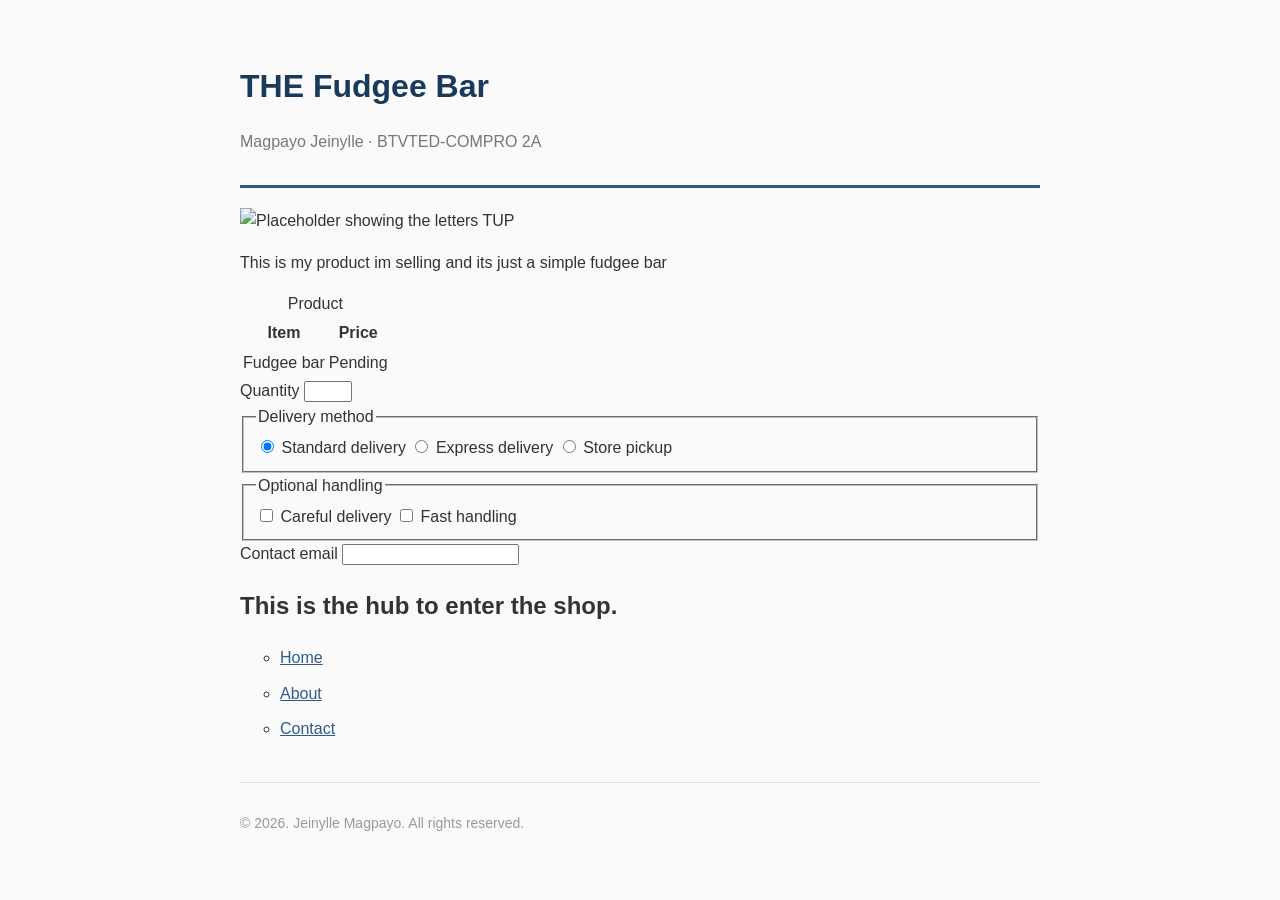
==== products/index.html @ fc46c86a "Rename FudgeeBar.html to index.html" ====
<!DOCTYPE html>
<html lang="en">
<head>
    <meta charset="UTF-8">
    <meta name="viewport" content="width=device-width, initial-scale=1.0">
    <title>Magpayo Jeinylle | Web Development</title>
    <style>
        body {
            font-family: Arial, Helvetica, sans-serif;
            max-width: 800px;
            margin: 0 auto;
            padding: 40px 20px;
            line-height: 1.6;
            color: #333333;
            background-color: #fafafa;
        }
        header {
            border-bottom: 3px solid #2e5c8a;
            padding-bottom: 15px;
            margin-bottom: 20px;
        }
        h1 {
            color: #1a3a5c;
            margin-bottom: 5px;
        }
        .subtitle {
            color: #777777;
            font-size: 16px;
        }
        ul {
            padding-left: 20px;
        }
        li {
            margin-bottom: 10px;
        }
        a {
            color: #2e5c8a;
        }
        footer{
            margin-top: 40px;
        border-top: 1px solid #dddddd;
        padding-top: 15px;
        font-size: 14px;
        color: #999999;
        }
    </style>
</head>
    <link rel="stylesheet" href="./style.css">
<body>
    <header>
        <h1>THE Fudgee Bar</h1>
        <p class="subtitle">Magpayo Jeinylle &middot; BTVTED-COMPRO 2A</p>
    </header>
<img src="https://imgs.search.brave.com/KJAdpjVP_b08NaIfnu-YQ6Vc0uQWRS5RkJ8V1sCL5V4/rs:fit:500:0:1:0/g:ce/aHR0cHM6Ly93d3cu/cmViaXNjby5jb20u/cGgvODMzLWhvbWVf/ZGVmYXVsdC9mdWRn/ZWUtYmFyci1taWxr/LmpwZw"
     alt="Placeholder showing the letters TUP" width="240" height="140">
     <p>This is my product im selling and its just a simple fudgee bar</p>
<table>
  <caption>Product</caption>
  <thead><tr><th>Item</th><th>Price</th></tr></thead>
  <tbody>
    <tr><td>Fudgee bar</td><td>Pending</td></tr>
  </tbody>
</table>
    <label for="quantity">Quantity</label>
        <input type="number" id="quantity" name="quantity" min="1" max="20" required>

    <fieldset>
        <legend>
            Delivery method
        </legend>

         <input type="radio" id="delivery-standard" name="delivery" value="standard" checked>
        <label
          for="delivery-standard">Standard delivery
         </label>

         <input type="radio" id="delivery-express" name="delivery" value="express">
        <label for="delivery-express">Express delivery</label>

         <input type="radio" id="delivery-pickup" name="delivery" value="pickup">
         <label
            for="delivery-pickup">Store pickup
         </label>
    </fieldset>

    <fieldset>
        <legend>Optional handling</legend>

        <input type="checkbox" id="Normal" name="extras" value="Normal deliver">
        <label 
            for="Boxed">Careful delivery
        </label>

        <input type="checkbox" id="Fast handling" name="extras" value="express-handling">
        <label 
           for="Fast handling">Fast handling
        </label>
    </fieldset>

<label for="email">Contact email</label>
<input type="email" id="email" name="email" required>
    <section>
        <h2>This is the hub to enter the shop.</h2>
        <p>
           <nav>
                <ul>
                    <nav>
                       <ul>
                         <li><a href="../index.html">Home</a></li>
                         <li><a href="../about.html">About</a></li>
                         <li><a href="../contact.html">Contact</a></li>
                       </ul>
                    </nav>
                </ul>
            </nav>
        </p>
    </section>
    <footer>
        <p>&copy; 2026. Jeinylle Magpayo. All rights reserved.</p>
    </footer>
</body>
</html>
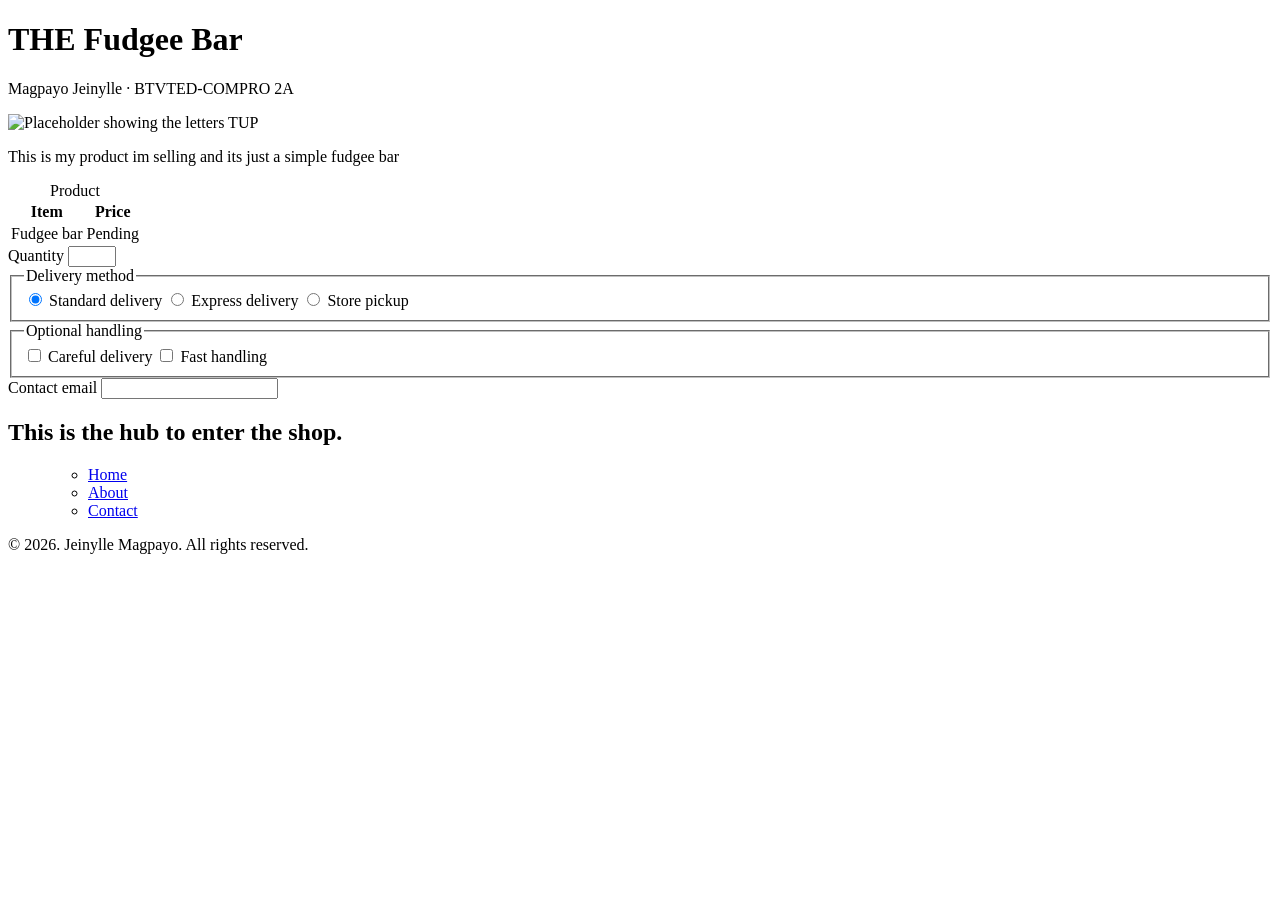
==== commit fa1bc3b9: "Link external stylesheet instead of inline CSS Replaced internal CSS with an external stylesheet lin" ====
--- a/products/index.html
+++ b/products/index.html
@@ -4,48 +4,8 @@
     <meta charset="UTF-8">
     <meta name="viewport" content="width=device-width, initial-scale=1.0">
     <title>Magpayo Jeinylle | Web Development</title>
-    <style>
-        body {
-            font-family: Arial, Helvetica, sans-serif;
-            max-width: 800px;
-            margin: 0 auto;
-            padding: 40px 20px;
-            line-height: 1.6;
-            color: #333333;
-            background-color: #fafafa;
-        }
-        header {
-            border-bottom: 3px solid #2e5c8a;
-            padding-bottom: 15px;
-            margin-bottom: 20px;
-        }
-        h1 {
-            color: #1a3a5c;
-            margin-bottom: 5px;
-        }
-        .subtitle {
-            color: #777777;
-            font-size: 16px;
-        }
-        ul {
-            padding-left: 20px;
-        }
-        li {
-            margin-bottom: 10px;
-        }
-        a {
-            color: #2e5c8a;
-        }
-        footer{
-            margin-top: 40px;
-        border-top: 1px solid #dddddd;
-        padding-top: 15px;
-        font-size: 14px;
-        color: #999999;
-        }
-    </style>
+    <link rel="stylesheet" href="style.css">
 </head>
-    <link rel="stylesheet" href="./style.css">
 <body>
     <header>
         <h1>THE Fudgee Bar</h1>
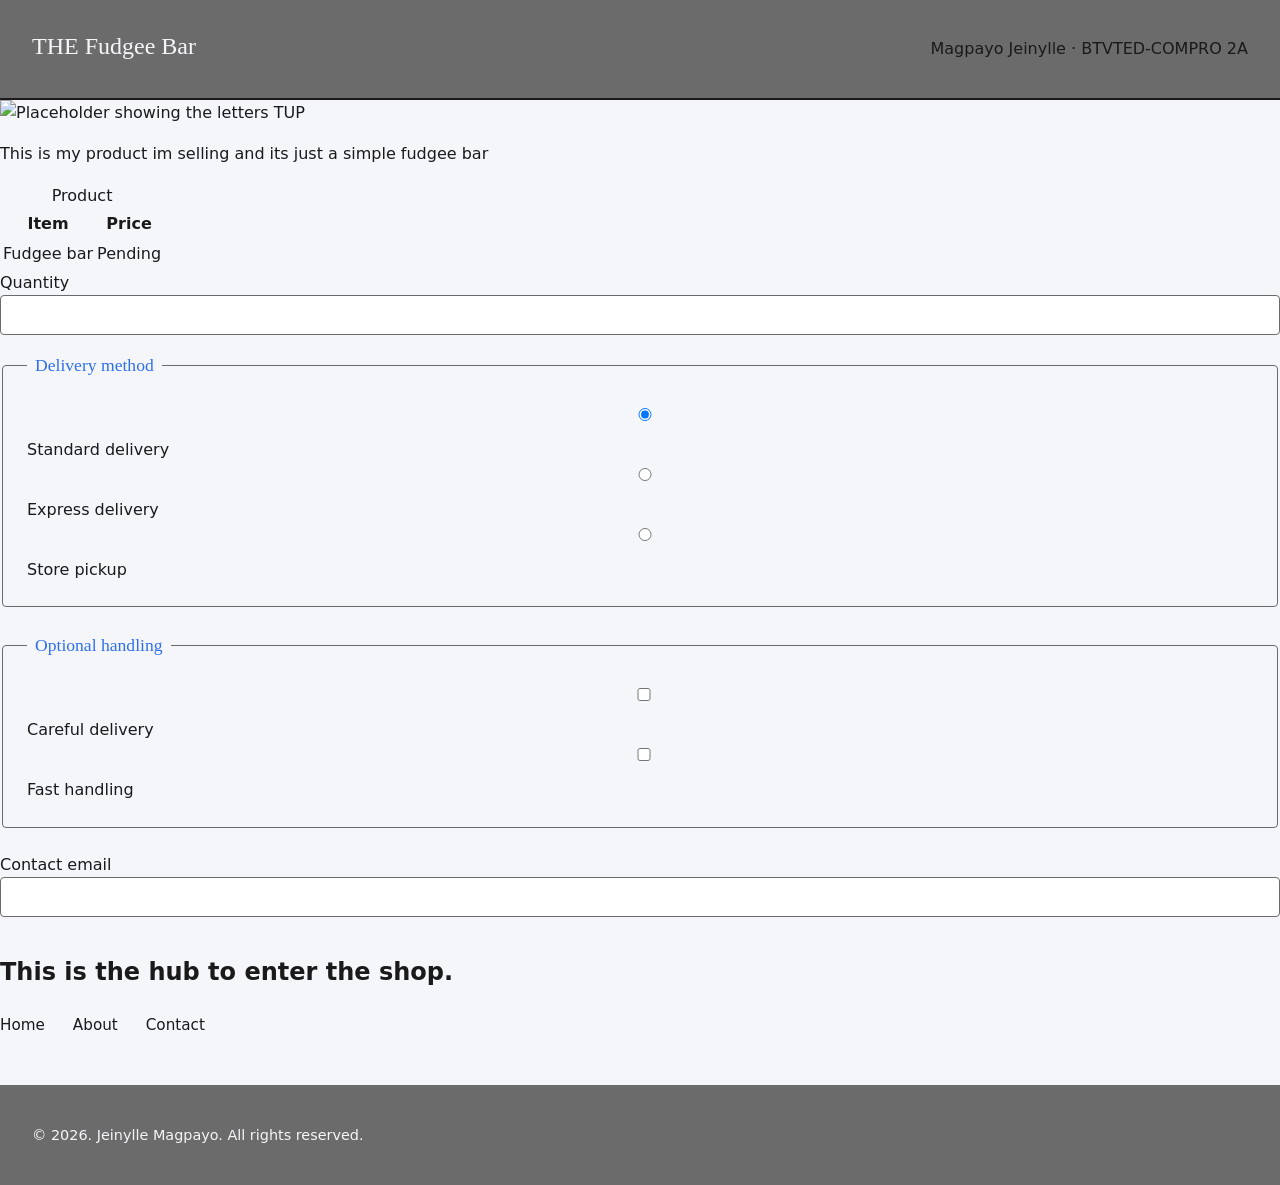
==== commit 2fe70239: "Update stylesheet link path in index.html" ====
--- a/products/index.html
+++ b/products/index.html
@@ -4,7 +4,7 @@
     <meta charset="UTF-8">
     <meta name="viewport" content="width=device-width, initial-scale=1.0">
     <title>Magpayo Jeinylle | Web Development</title>
-    <link rel="stylesheet" href="style.css">
+    <link rel="stylesheet" href="../style.css">
 </head>
 <body>
     <header>
--- a/style.css
+++ b/style.css
@@ -0,0 +1,184 @@
+:root {
+  --brand-color: #2f6fed;
+  --ink-color: #1a1a1a;
+  --muted-grey: #6b6b6b;
+  --light-bg: #f5f6fa;
+
+  --font-heading: Georgia, "Iowan Old Style", "Palatino Linotype", serif;
+  --font-body: system-ui, -apple-system, "Segoe UI", Roboto, sans-serif;
+
+  --radius: 4px;
+}
+
+*,
+*::before,
+*::after {
+  box-sizing: border-box;
+}
+
+body {
+  margin: 0;
+  font-family: var(--font-body);
+  line-height: 1.6;
+  color: var(--ink-color);
+  background-color: var(--light-bg);
+}
+
+a {
+  color: var(--brand-color);
+}
+
+header {
+  display: flex;
+  align-items: baseline;
+  justify-content: space-between;
+  flex-wrap: wrap;
+  gap: 0.5rem 2rem;
+  padding: 1.25rem 2rem;
+  background-color: var(--muted-grey);
+  border-bottom: 2px solid var(--ink-color);
+}
+
+header h1 {
+  margin: 0;
+  font-family: var(--font-heading);
+  font-size: 1.5rem;
+  font-weight: normal;
+  color: var(--light-bg);
+}
+
+nav ul {
+  list-style: none;
+  padding: 0;
+  margin: 0;
+  display: flex;
+  gap: 1.75rem;
+}
+
+nav li {
+  display: inline-block;
+}
+
+nav a {
+  text-decoration: none;
+  color: var(--ink-color);
+  font-size: 0.95rem;
+  padding-bottom: 0.2rem;
+  border-bottom: 2px solid transparent;
+}
+
+nav a:hover,
+nav a:focus-visible {
+  border-bottom-color: var(--brand-color);
+}
+
+main {
+  max-width: 1100px;
+  margin: 0 auto;
+  padding: 2.5rem 2rem;
+}
+
+footer {
+  color: var(--light-bg);
+  background-color: var(--muted-grey);
+  text-align: left;
+  padding: 1.5rem 2rem;
+  margin-top: 3rem;
+  font-size: 0.9rem;
+}
+
+footer a {
+  color: var(--brand-color);
+}
+
+.product-card {
+  background-color: #ffffff;
+  border-left: 4px solid var(--brand-color);
+  border-radius: 0 var(--radius) var(--radius) 0;
+  padding: 16px;
+  margin-bottom: 1.5rem;
+}
+
+.product-card img {
+  width: 100%;
+  height: auto;
+  margin-bottom: 0.75rem;
+}
+
+.product-card h3 {
+  margin: 0 0 0.4rem;
+  font-family: var(--font-heading);
+  font-size: 1.35rem;
+  color: var(--ink-color);
+}
+
+.product-card p {
+  color: var(--muted-grey);
+  margin: 0 0 0.75rem;
+}
+
+.product-card .price {
+  color: var(--brand-color);
+  font-weight: bold;
+  font-size: 1.1rem;
+}
+
+fieldset {
+  border: 1px solid var(--muted-grey);
+  border-radius: var(--radius);
+  padding: 1.5rem;
+  margin-bottom: 1.5rem;
+}
+
+legend {
+  padding: 0 0.5rem;
+  font-family: var(--font-heading);
+  color: var(--brand-color);
+  font-size: 1.1rem;
+}
+
+input,
+textarea {
+  padding: 0.6rem 0.75rem;
+  margin-bottom: 1rem;
+  width: 100%;
+  border: 1px solid var(--muted-grey);
+  border-radius: var(--radius);
+  font-family: inherit;
+  font-size: 1rem;
+  color: var(--ink-color);
+  background-color: #ffffff;
+}
+
+input:focus,
+textarea:focus {
+  outline: 3px solid var(--brand-color);
+  outline-offset: 2px;
+}
+
+button[type="submit"],
+input[type="submit"] {
+  background-color: var(--brand-color);
+  color: var(--light-bg);
+  padding: 0.75rem 1.5rem;
+  border: none;
+  border-radius: var(--radius);
+  font-size: 1rem;
+  cursor: pointer;
+}
+
+button[type="submit"]:hover,
+input[type="submit"]:hover {
+  filter: brightness(0.9);
+}
+
+button[type="submit"]:focus,
+input[type="submit"]:focus {
+  outline: 3px solid var(--ink-color);
+  outline-offset: 2px;
+}
+button[type="submit"]:focus,
+input[type="submit"]:focus {
+  outline: 3px solid var(--ink-color);
+  outline-offset: 2px;
+}
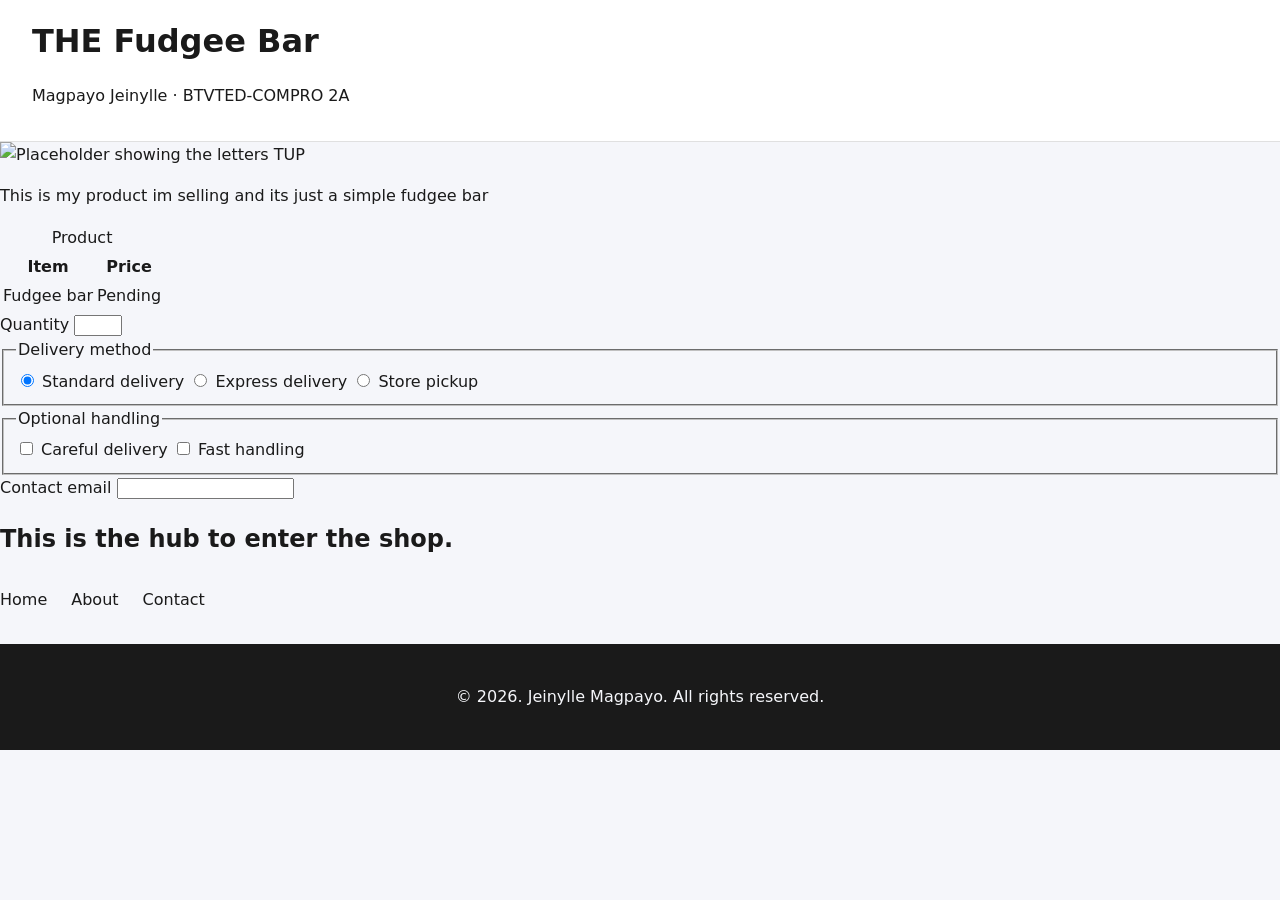
==== commit b8858321: "Update stylesheet link in index.html" ====
--- a/products/index.html
+++ b/products/index.html
@@ -4,7 +4,7 @@
     <meta charset="UTF-8">
     <meta name="viewport" content="width=device-width, initial-scale=1.0">
     <title>Magpayo Jeinylle | Web Development</title>
-    <link rel="stylesheet" href="../style.css">
+    <link rel="stylesheet" href="/products/style.css">
 </head>
 <body>
     <header>
--- a/products/style.css
+++ b/products/style.css
@@ -0,0 +1,106 @@
+:root {
+    --brand-color: #2f6fed;
+    --ink-color: #1a1a1a;
+    --muted-grey: #6b6b6b;
+    --light-bg: #f5f6fa;
+      }
+
+*,
+*::before,
+*::after {
+  box-sizing: border-box;
+}
+
+body {
+  margin: 0;
+  font-family: system-ui, -apple-system, "Segoe UI", Roboto, sans-serif;
+  line-height: 1.6;
+  color: var(--ink-color);
+  background-color: var(--light-bg);
+}
+
+a {
+  color: var(--brand-color);
+}
+
+header {
+  background-color: #ffffff;
+  border-bottom: 1px solid #e0e0e0;
+  padding: 1rem 2rem;
+}
+
+header h1 {
+  margin: 0;
+  color: var(--ink-color);
+}
+
+nav ul {
+  list-style: none;
+  padding: 0;
+  margin: 0.5rem 0 0;
+  display: flex;
+  gap: 1.5rem;
+}
+
+nav li {
+  display: inline-block;
+}
+
+nav a {
+  text-decoration: none;
+  color: var(--ink-color);
+  font-weight: 500;
+}
+
+nav a:hover {
+  color: var(--brand-color);
+}
+
+main {
+  max-width: 1100px;
+  margin: 0 auto;
+  padding: 2rem;
+}
+
+footer {
+  background-color: var(--ink-color);
+  color: var(--light-bg);
+  text-align: center;
+  padding: 1.5rem;
+  margin-top: 2rem;
+}
+
+footer a {
+  color: var(--brand-color);
+}
+
+.places-card {
+  background-color: #ffffff;
+  border: 1px solid #e0e0e0;
+  border-radius: 8px;
+  padding: 1.25rem;
+  box-shadow: 0 1px 3px rgba(0, 0, 0, 0.08);
+}
+
+.places-card img {
+  width: 100%;
+  height: auto;
+  border-radius: 6px;
+  margin-bottom: 0.75rem;
+}
+
+.places-card h3 {
+  margin: 0 0 0.5rem;
+  color: var(--ink-color);
+}
+
+.places-card p {
+  color: var(--muted-grey);
+  margin: 0 0 0.75rem;
+}
+
+.places-card .price {
+  color: var(--brand-color);
+  font-weight: bold;
+  font-size: 1.1rem;
+}
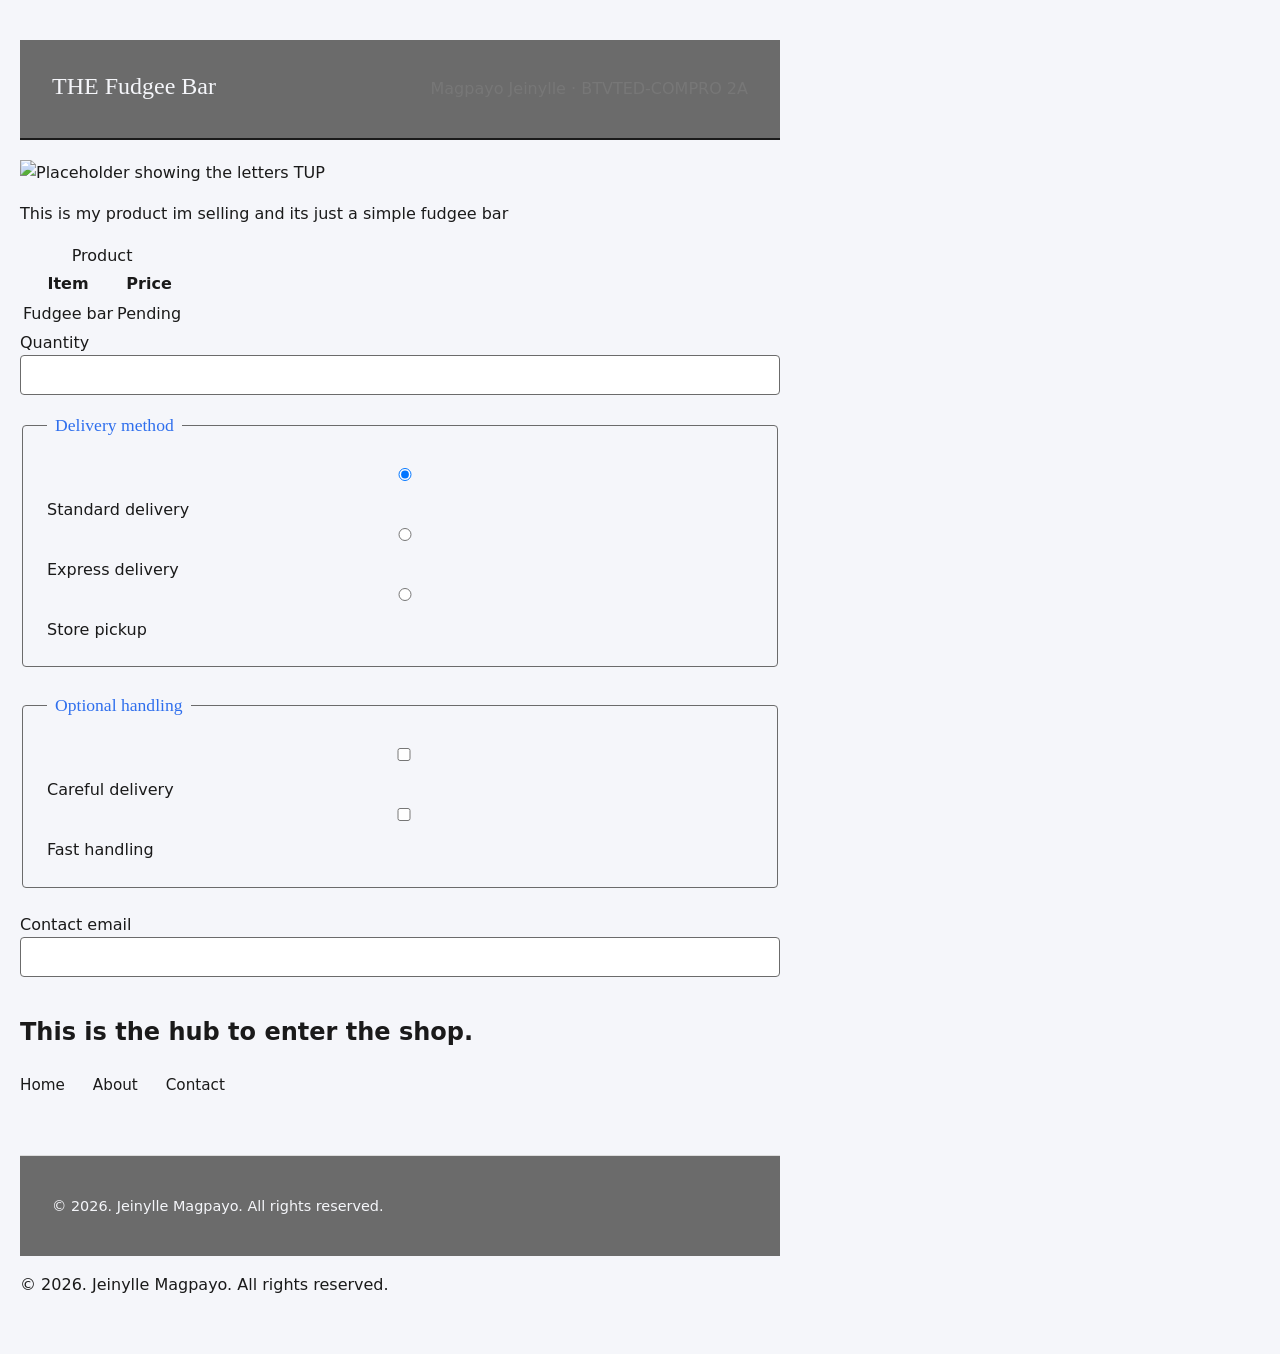
==== commit acfbdf8e: "Add CSS styles to index.html for better presentation Added internal CSS styles for layout and design" ====
--- a/products/index.html
+++ b/products/index.html
@@ -4,8 +4,48 @@
     <meta charset="UTF-8">
     <meta name="viewport" content="width=device-width, initial-scale=1.0">
     <title>Magpayo Jeinylle | Web Development</title>
-    <link rel="stylesheet" href="/products/style.css">
+    <style>
+        body {
+            font-family: Arial, Helvetica, sans-serif;
+            max-width: 800px;
+            margin: 0 auto;
+            padding: 40px 20px;
+            line-height: 1.6;
+            color: #333333;
+            background-color: #fafafa;
+        }
+        header {
+            border-bottom: 3px solid #2e5c8a;
+            padding-bottom: 15px;
+            margin-bottom: 20px;
+        }
+        h1 {
+            color: #1a3a5c;
+            margin-bottom: 5px;
+        }
+        .subtitle {
+            color: #777777;
+            font-size: 16px;
+        }
+        ul {
+            padding-left: 20px;
+        }
+        li {
+            margin-bottom: 10px;
+        }
+        a {
+            color: #2e5c8a;
+        }
+        footer{
+            margin-top: 40px;
+        border-top: 1px solid #dddddd;
+        padding-top: 15px;
+        font-size: 14px;
+        color: #999999;
+        }
+    </style>
 </head>
+<link rel="stylesheet" href="../style.css">   
 <body>
     <header>
         <h1>THE Fudgee Bar</h1>
@@ -80,3 +120,7 @@
     </footer>
 </body>
 </html>
+        <p>&copy; 2026. Jeinylle Magpayo. All rights reserved.</p>
+    </footer>
+</body>
+</html>
--- a/style.css
+++ b/style.css
@@ -0,0 +1,184 @@
+:root {
+  --brand-color: #2f6fed;
+  --ink-color: #1a1a1a;
+  --muted-grey: #6b6b6b;
+  --light-bg: #f5f6fa;
+
+  --font-heading: Georgia, "Iowan Old Style", "Palatino Linotype", serif;
+  --font-body: system-ui, -apple-system, "Segoe UI", Roboto, sans-serif;
+
+  --radius: 4px;
+}
+
+*,
+*::before,
+*::after {
+  box-sizing: border-box;
+}
+
+body {
+  margin: 0;
+  font-family: var(--font-body);
+  line-height: 1.6;
+  color: var(--ink-color);
+  background-color: var(--light-bg);
+}
+
+a {
+  color: var(--brand-color);
+}
+
+header {
+  display: flex;
+  align-items: baseline;
+  justify-content: space-between;
+  flex-wrap: wrap;
+  gap: 0.5rem 2rem;
+  padding: 1.25rem 2rem;
+  background-color: var(--muted-grey);
+  border-bottom: 2px solid var(--ink-color);
+}
+
+header h1 {
+  margin: 0;
+  font-family: var(--font-heading);
+  font-size: 1.5rem;
+  font-weight: normal;
+  color: var(--light-bg);
+}
+
+nav ul {
+  list-style: none;
+  padding: 0;
+  margin: 0;
+  display: flex;
+  gap: 1.75rem;
+}
+
+nav li {
+  display: inline-block;
+}
+
+nav a {
+  text-decoration: none;
+  color: var(--ink-color);
+  font-size: 0.95rem;
+  padding-bottom: 0.2rem;
+  border-bottom: 2px solid transparent;
+}
+
+nav a:hover,
+nav a:focus-visible {
+  border-bottom-color: var(--brand-color);
+}
+
+main {
+  max-width: 1100px;
+  margin: 0 auto;
+  padding: 2.5rem 2rem;
+}
+
+footer {
+  color: var(--light-bg);
+  background-color: var(--muted-grey);
+  text-align: left;
+  padding: 1.5rem 2rem;
+  margin-top: 3rem;
+  font-size: 0.9rem;
+}
+
+footer a {
+  color: var(--brand-color);
+}
+
+.product-card {
+  background-color: #ffffff;
+  border-left: 4px solid var(--brand-color);
+  border-radius: 0 var(--radius) var(--radius) 0;
+  padding: 16px;
+  margin-bottom: 1.5rem;
+}
+
+.product-card img {
+  width: 100%;
+  height: auto;
+  margin-bottom: 0.75rem;
+}
+
+.product-card h3 {
+  margin: 0 0 0.4rem;
+  font-family: var(--font-heading);
+  font-size: 1.35rem;
+  color: var(--ink-color);
+}
+
+.product-card p {
+  color: var(--muted-grey);
+  margin: 0 0 0.75rem;
+}
+
+.product-card .price {
+  color: var(--brand-color);
+  font-weight: bold;
+  font-size: 1.1rem;
+}
+
+fieldset {
+  border: 1px solid var(--muted-grey);
+  border-radius: var(--radius);
+  padding: 1.5rem;
+  margin-bottom: 1.5rem;
+}
+
+legend {
+  padding: 0 0.5rem;
+  font-family: var(--font-heading);
+  color: var(--brand-color);
+  font-size: 1.1rem;
+}
+
+input,
+textarea {
+  padding: 0.6rem 0.75rem;
+  margin-bottom: 1rem;
+  width: 100%;
+  border: 1px solid var(--muted-grey);
+  border-radius: var(--radius);
+  font-family: inherit;
+  font-size: 1rem;
+  color: var(--ink-color);
+  background-color: #ffffff;
+}
+
+input:focus,
+textarea:focus {
+  outline: 3px solid var(--brand-color);
+  outline-offset: 2px;
+}
+
+button[type="submit"],
+input[type="submit"] {
+  background-color: var(--brand-color);
+  color: var(--light-bg);
+  padding: 0.75rem 1.5rem;
+  border: none;
+  border-radius: var(--radius);
+  font-size: 1rem;
+  cursor: pointer;
+}
+
+button[type="submit"]:hover,
+input[type="submit"]:hover {
+  filter: brightness(0.9);
+}
+
+button[type="submit"]:focus,
+input[type="submit"]:focus {
+  outline: 3px solid var(--ink-color);
+  outline-offset: 2px;
+}
+button[type="submit"]:focus,
+input[type="submit"]:focus {
+  outline: 3px solid var(--ink-color);
+  outline-offset: 2px;
+}
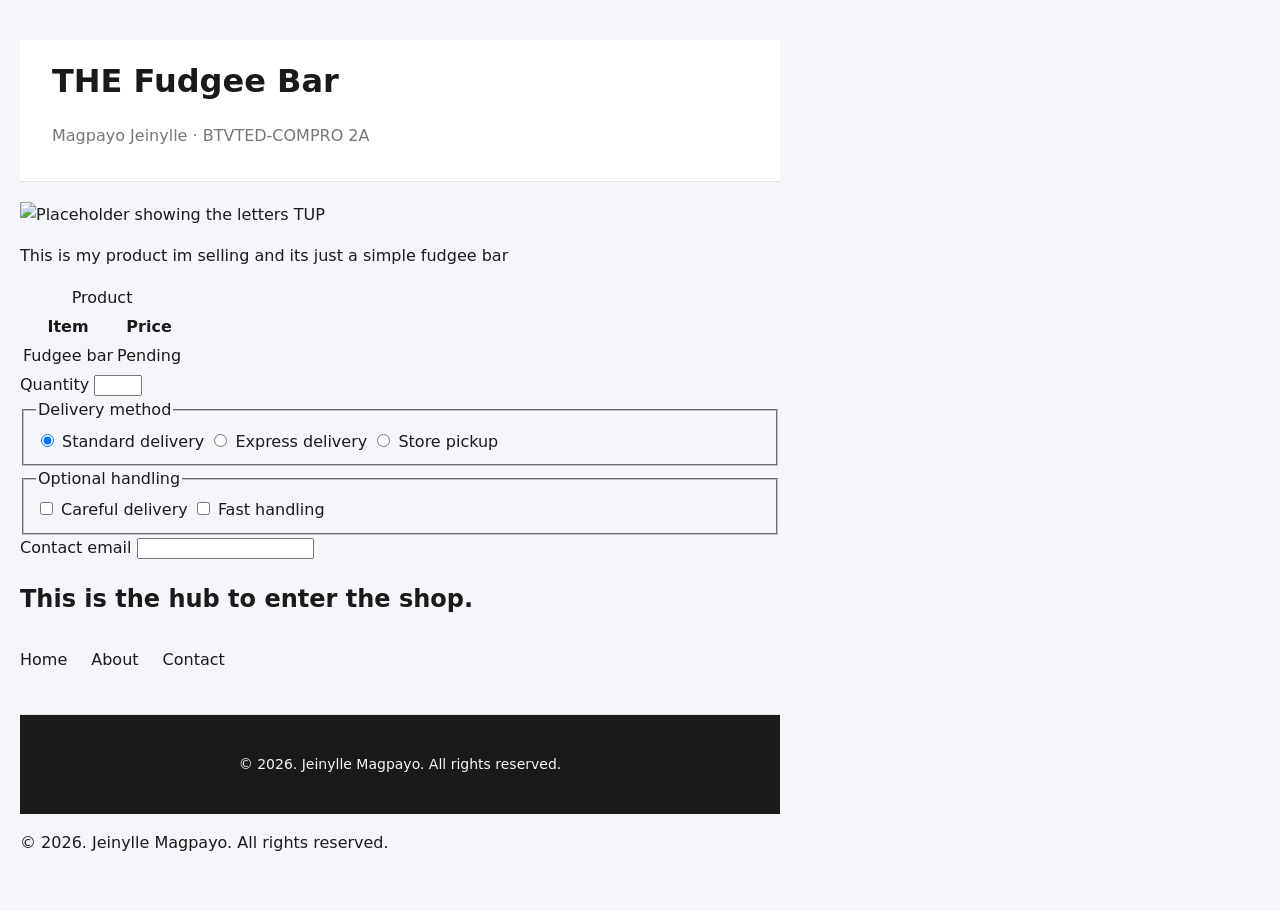
==== commit 0e3472ac: "Update stylesheet link path in index.html" ====
--- a/products/index.html
+++ b/products/index.html
@@ -45,7 +45,7 @@
         }
     </style>
 </head>
-<link rel="stylesheet" href="../style.css">   
+<link rel="stylesheet" href="style.css">   
 <body>
     <header>
         <h1>THE Fudgee Bar</h1>
--- a/products/style.css
+++ b/products/style.css
@@ -0,0 +1,106 @@
+:root {
+    --brand-color: #2f6fed;
+    --ink-color: #1a1a1a;
+    --muted-grey: #6b6b6b;
+    --light-bg: #f5f6fa;
+      }
+
+*,
+*::before,
+*::after {
+  box-sizing: border-box;
+}
+
+body {
+  margin: 0;
+  font-family: system-ui, -apple-system, "Segoe UI", Roboto, sans-serif;
+  line-height: 1.6;
+  color: var(--ink-color);
+  background-color: var(--light-bg);
+}
+
+a {
+  color: var(--brand-color);
+}
+
+header {
+  background-color: #ffffff;
+  border-bottom: 1px solid #e0e0e0;
+  padding: 1rem 2rem;
+}
+
+header h1 {
+  margin: 0;
+  color: var(--ink-color);
+}
+
+nav ul {
+  list-style: none;
+  padding: 0;
+  margin: 0.5rem 0 0;
+  display: flex;
+  gap: 1.5rem;
+}
+
+nav li {
+  display: inline-block;
+}
+
+nav a {
+  text-decoration: none;
+  color: var(--ink-color);
+  font-weight: 500;
+}
+
+nav a:hover {
+  color: var(--brand-color);
+}
+
+main {
+  max-width: 1100px;
+  margin: 0 auto;
+  padding: 2rem;
+}
+
+footer {
+  background-color: var(--ink-color);
+  color: var(--light-bg);
+  text-align: center;
+  padding: 1.5rem;
+  margin-top: 2rem;
+}
+
+footer a {
+  color: var(--brand-color);
+}
+
+.product-card {
+  background-color: #ffffff;
+  border: 1px solid #e0e0e0;
+  border-radius: 8px;
+  padding: 1.25rem;
+  box-shadow: 0 1px 3px rgba(0, 0, 0, 0.08);
+}
+
+.product-card img {
+  width: 100%;
+  height: auto;
+  border-radius: 6px;
+  margin-bottom: 0.75rem;
+}
+
+.product-card h3 {
+  margin: 0 0 0.5rem;
+  color: var(--ink-color);
+}
+
+.product-card p {
+  color: var(--muted-grey);
+  margin: 0 0 0.75rem;
+}
+
+.product-card .price {
+  color: var(--brand-color);
+  font-weight: bold;
+  font-size: 1.1rem;
+}
